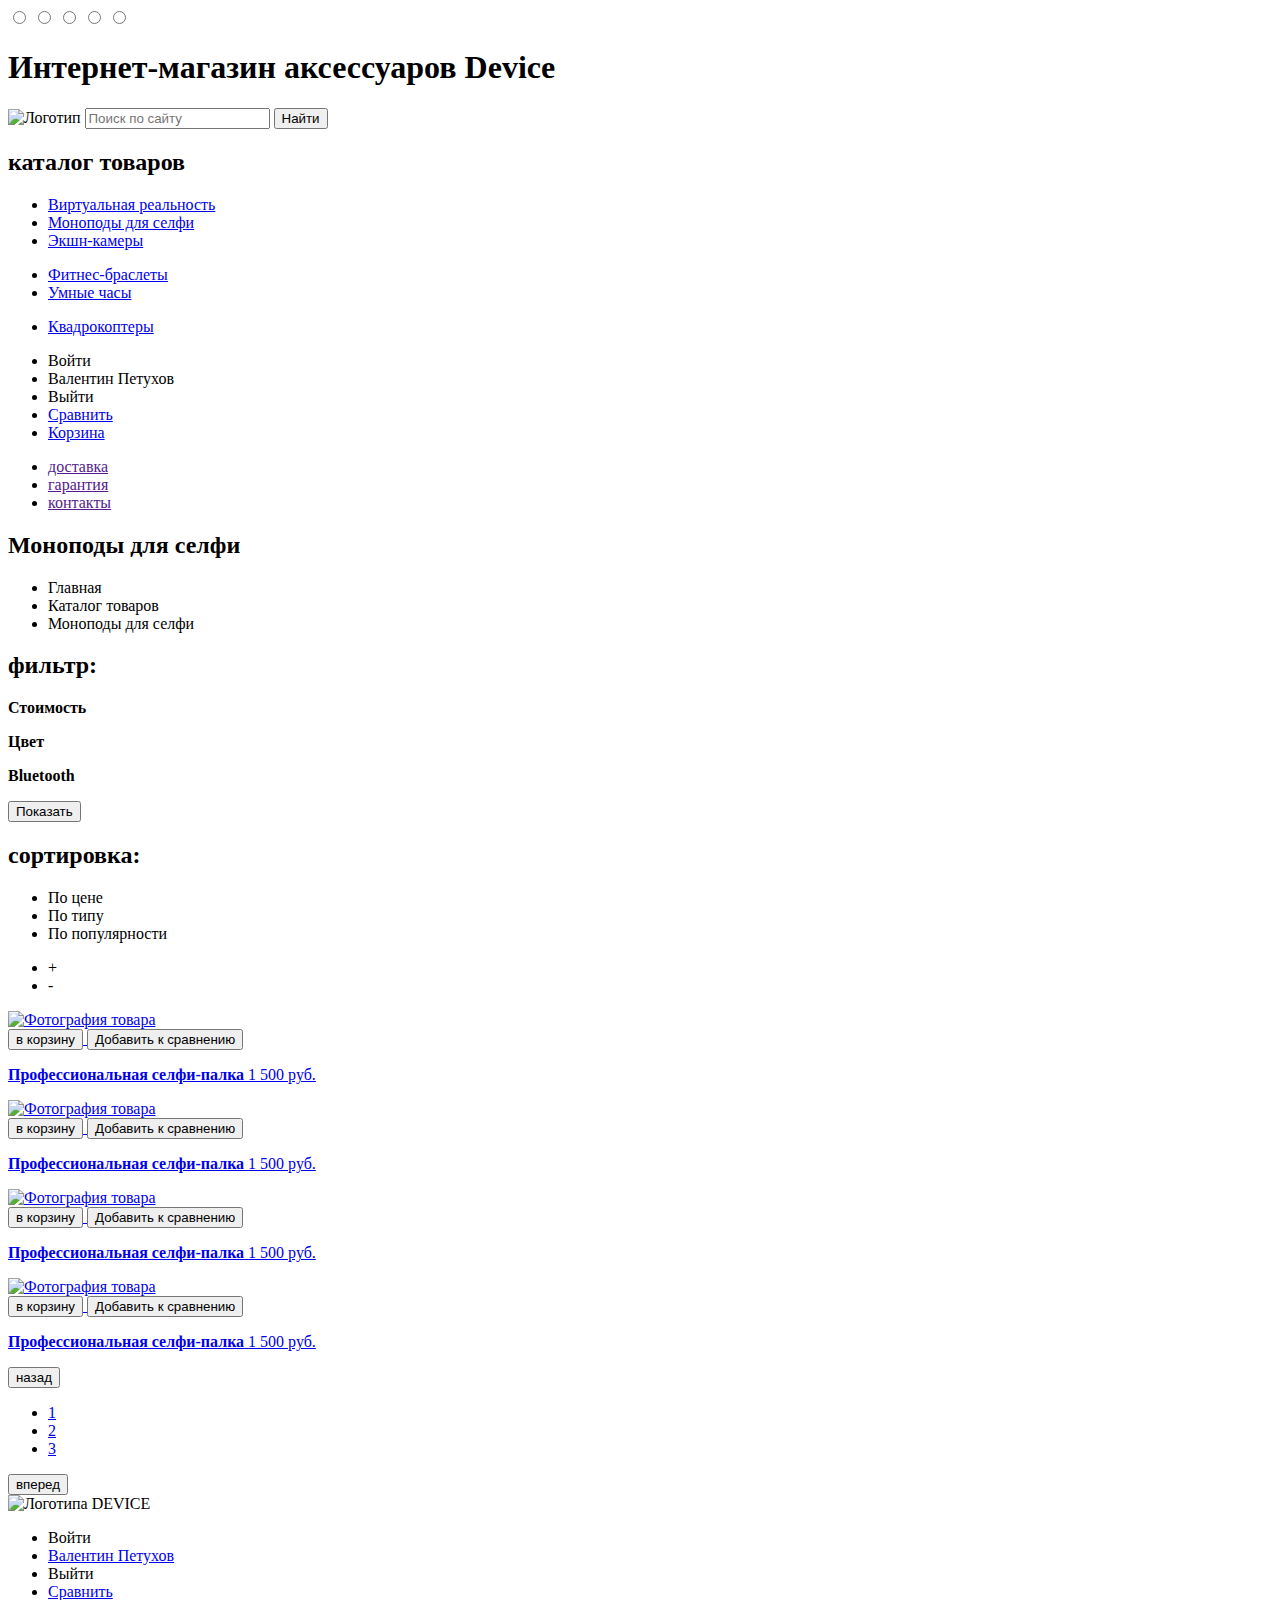
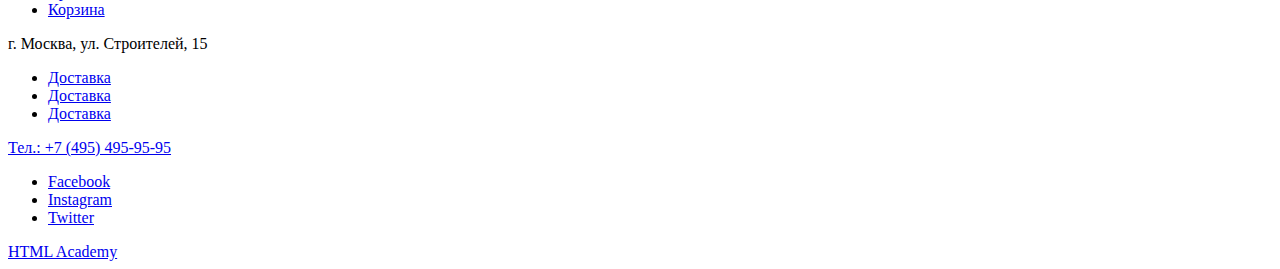
==== catalog.html @ c46d376f "Добавил разметку каталога." ====
<!DOCTYPE html>
<html lang="ru">
  <head>
    <meta charset="utf-8">
    <link rel="stylesheet" href="/css/normalize.css">
    <link rel="stylesheet" href="/css/style.css">
    <title>HTML Academy: Девайс</title>
  </head>
  <body>
    <!-- Radio-btn for sort -->
    <input type="radio" name="sort" id="sort-price">
    <input type="radio" name="sort" id="sort-type">
    <input type="radio" name="sort" id="sort-popular">
    <!-- Radio-btn for sort triangle -->
    <input type="radio" name="sort" id="sort-up">
    <input type="radio" name="sort" id="sort-down">

    <!-- Start main-header -->
    <header class="main-header">
      <h1 class="visually-hidden">Интернет-магазин аксессуаров Device</h1>
      <div class="header-wrapper">
        <img src="logo.png" alt="Логотип" class="header-logo" width="165" height="36">
        <input type="search" name="q" placeholder="Поиск по сайту">
        <input type="submit" value="Найти">
        <h2 class="catalog-title">каталог товаров</h2>
        <!-- Start header-catalog (hide) -->
        <div class="header-catalog-wrapper">
            <ul class="header-catalog-list">
              <li class="catalog-item"><a href="#">Виртуальная реальность</a></li>
              <li class="catalog-item"><a href="#">Моноподы для селфи</a></li>
              <li class="catalog-item"><a href="#">Экшн-камеры</a></li>
            </ul>
            <ul class="catalog-list">
              <li class="catalog-item"><a href="#">Фитнес-браслеты</a></li>
              <li class="catalog-item"><a href="#">Умные часы</a></li>
            </ul>
            <ul class="catalog-list">
              <li class="catalog-item"><a href="#">Квадрокоптеры</a></li>
            </ul>
          </div>
          <!-- End header-catalog (hide) -->
      </div>
      <div class="header-wrapper">
        <!-- Start user-navigation and header-services -->
        <nav class="user-navigation">
          <ul class="navigation-links">
            <li class="login-link">Войти</li>
            <li class="user-sign-in">Валентин Петухов</li>
            <li class="go-out-link">Выйти</li>
            <li class="compare"><a href="compare.html">Сравнить</a></li>
            <li class="cart"><a href="cart.html">Корзина</a></li>
          </ul>
          <ul class="header-services">
            <li><a href="">доставка</a></li>
            <li><a href="">гарантия</a></li>
            <li><a href="">контакты</a></li>
          </ul>
        </nav>
        <!-- End user-navigation and header-services -->
      </div>
    </header>
    <!-- End main-header -->
    <!-- Start main-content -->
    <main class="main-content">

      <section class="catalog-categories">
          <h2 class="catalog-categories-title">Моноподы для селфи</h2>
          <ul class="catalog-categories-list">
            <li class="catalog-categories-item">Главная</li>
            <li class="catalog-categories-item">Каталог товаров</li>
            <li class="catalog-categories-item">Моноподы для селфи</li>
          </ul>
      </section>

      <section class="filter">
        <div class="wrapper-filter">
          <h2 class="filter-caption-title">фильтр:</h2>
          <p><b>Стоимость</b></p>
          <!-- Форма фильтра стоимости -->
          <p><b>Цвет</b></p>
          <!-- Чекбоксы выбора цвета -->
          <p><b>Bluetooth</b></p>
          <!-- Выбор Да или Нет -->
          <button class="filter-sort-btn">Показать</button>
        </div>
      </section>
      <section class="sorted-catalog">
        <header class="sorted-catalog-header">
          <h2 class="sorted-caption">сортировка:</h2>
          <ul class="sorted-filter-list">
            <li class="sorted-filter-item"><label for="sort-price">По цене</label></li>
            <li class="sorted-filter-item"><label for="sort-type">По типу</label></li>
            <li class="sorted-filter-item"><label for="sort-popular">По популярности</label></li>
          </ul>
          <ul class="sorted-up-down">
              <li class="sorted-filter-item"><label for="sort-up">+</label></li>
              <li class="sorted-filter-item"><label for="sort-down">-</label></li>
          </ul>
        </header>
        <section class="sorted-products">
          <!-- Продукт1 -->
          <article class="sorted-product-item">
             <a href="#">
              <div class="item-pic">
                <img src="img/product.png" alt="Фотография товара">
                <div class="item-add">
                  <button class="add-to-cart">в корзину</button>
                  <button class="add-to-comprasion">Добавить к сравнению</button>
                </div>
              </div>
              <p>
                <b>Профессиональная селфи-палка</b>
                <span>1 500 руб.</span>
              </p>
            </a>
          </article>
          <!-- Продукт2 -->
          <article class="sorted-product-item">
              <a href="#">
               <div class="item-pic">
                 <img src="img/product.png" alt="Фотография товара">
                 <div class="item-add">
                   <button class="add-to-cart">в корзину</button>
                   <button class="add-to-comprasion">Добавить к сравнению</button>
                 </div>
               </div>
               <p>
                 <b>Профессиональная селфи-палка</b>
                 <span>1 500 руб.</span>
               </p>
             </a>
           </article>
          <!-- Продукт3 -->
          <article class="sorted-product-item">
              <a href="#">
               <div class="item-pic">
                 <img src="img/product.png" alt="Фотография товара">
                 <div class="item-add">
                   <button class="add-to-cart">в корзину</button>
                   <button class="add-to-comprasion">Добавить к сравнению</button>
                 </div>
               </div>
               <p>
                 <b>Профессиональная селфи-палка</b>
                 <span>1 500 руб.</span>
               </p>
             </a>
           </article>
          <!-- Продукт4 -->
          <article class="sorted-product-item">
              <a href="#">
               <div class="item-pic">
                 <img src="img/product.png" alt="Фотография товара">
                 <div class="item-add">
                   <button class="add-to-cart">в корзину</button>
                   <button class="add-to-comprasion">Добавить к сравнению</button>
                 </div>
               </div>
               <p>
                 <b>Профессиональная селфи-палка</b>
                 <span>1 500 руб.</span>
               </p>
             </a>
           </article>

        </section>
        <footer class="sorted-catalog-footer">
          <button class="sorted-list-prev">назад</button>
          <ul class="sorted-pages">
            <li class="sorted-pages-item"><a href="#">1</a></li>
            <li class="sorted-pages-item"><a href="#">2</a></li>
            <li class="sorted-pages-item"><a href="#">3</a></li>
          </ul>
          <button class="sorted-list-next">вперед</button>
        </footer>
      </section>
    </main> <!-- End main content -->
    <!-- Start footer -->
    <footer class="main-footer">
        <!-- Start user navigation. Login + name-user + compare + cart -->
        <div class="footer-user-nav">
          <img src="img/logo-active.png" alt="Логотипа DEVICE" class="logo">
          <ul class="footer-nav-links">
              <li class="footer-login-link">Войти</li>
              <li class="footer-user-sign-in"><a href="user.html">Валентин Петухов</a></li>
              <li class="footer-go-out-link">Выйти</li>
              <li class="footer-compare"><a href="compare.html">Сравнить</a></li>
              <li class="footer-cart"><a href="cart.html">Корзина</a></li>
            </ul>
        </div>  <!-- End user navigation -->
        <!-- Start services links -->
        <div class="footer-services-nav">
          <adress class="footer-contact-adress">
            г. Москва, ул. Строителей, 15
          </adress>
          <ul class="footer-services-links">
            <li class="footer-services-item"><a href="#">Доставка</a></li>
            <li class="footer-services-item"><a href="#">Доставка</a></li>
            <li class="footer-services-item"><a href="#">Доставка</a></li>
          </ul>
          <a href="tel:+74954959595">Тел.: +7 (495) 495-95-95</a>
        </div> <!-- End services links -->
        <!-- Start social icon block + HTML Academy links -->
        <div class="footer-social-nav">
          <ul class="footer-social-links">
            <li class="footer-social-item"><a href="facebook.com">Facebook</a></li>
            <li class="footer-social-item"><a href="instagram.com">Instagram</a></li>
            <li class="footer-social-item"><a href="twitter.com">Twitter</a></li>
          </ul>
          <a href="https://htmlacademy.ru/intensive/htmlcss">HTML Academy</a>
        </div> <!-- End social block -->

      </footer> <!-- End footer -->
  </body>
</html>
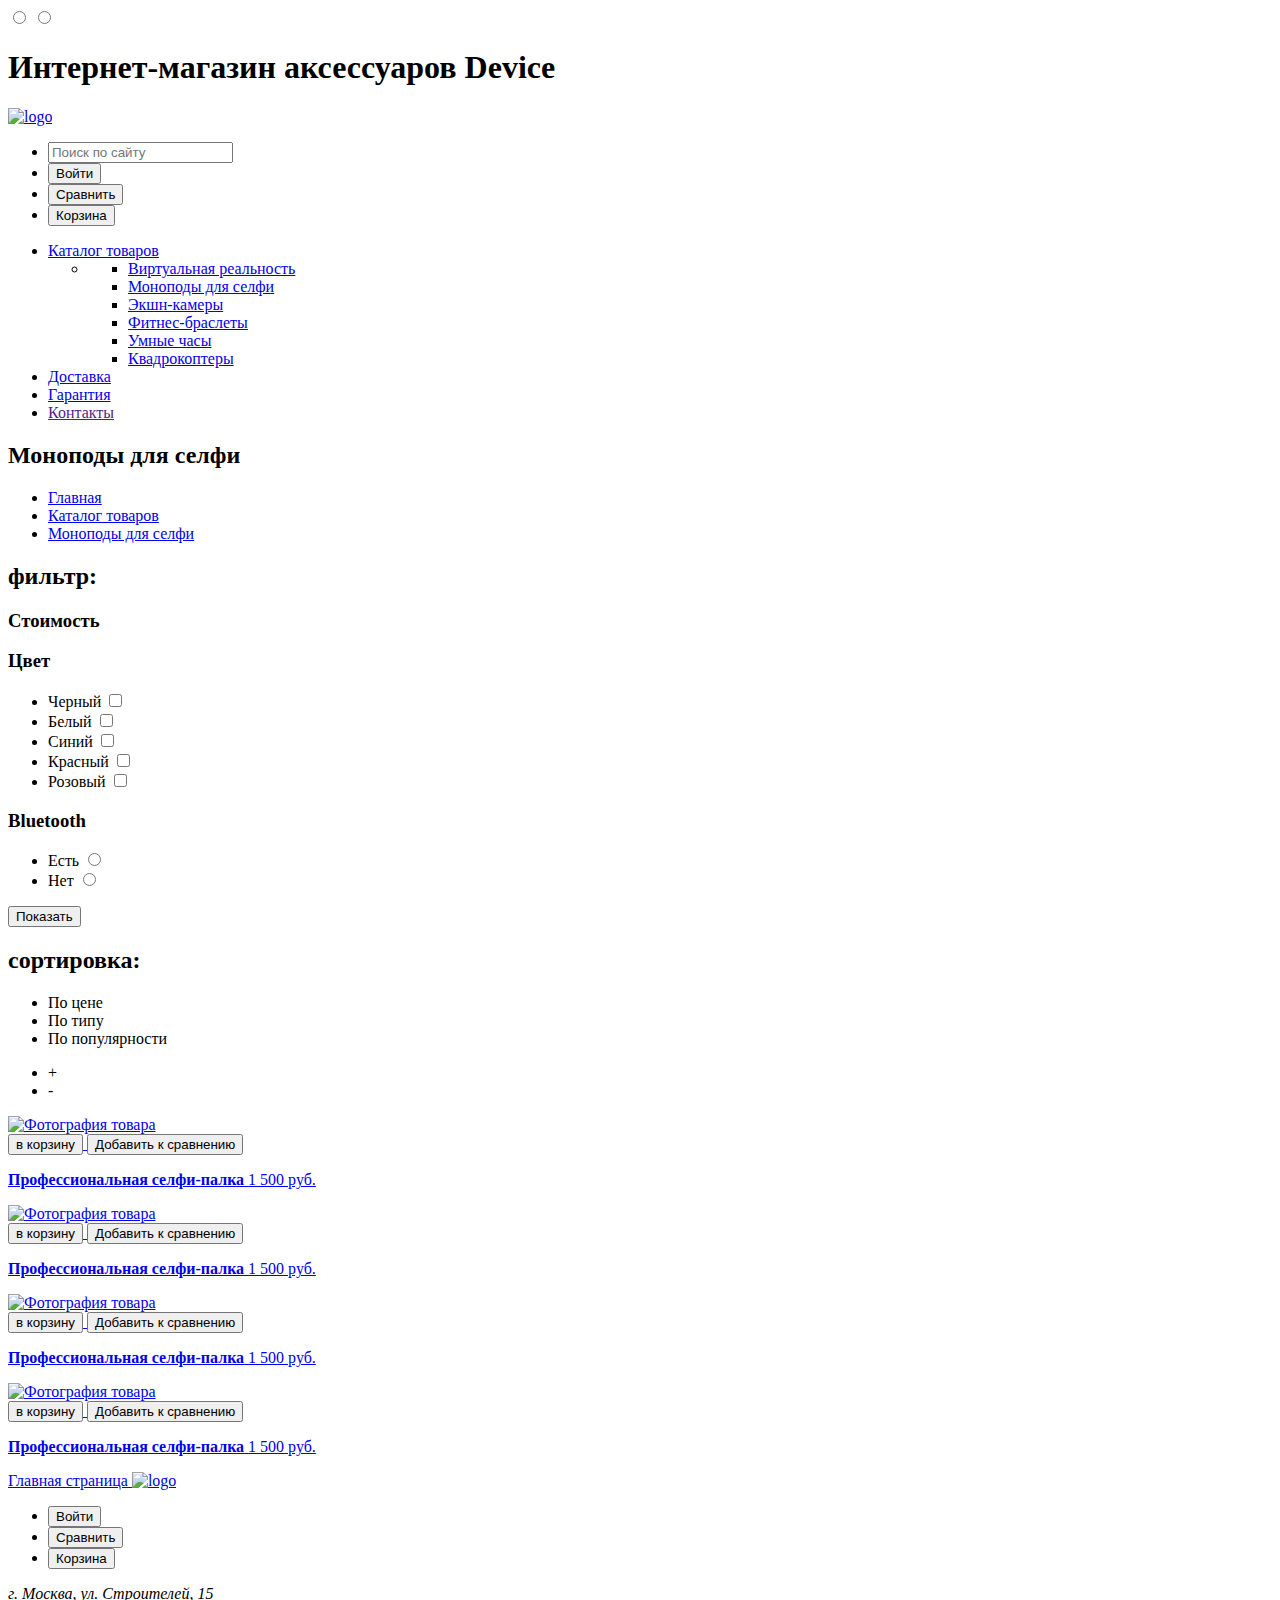
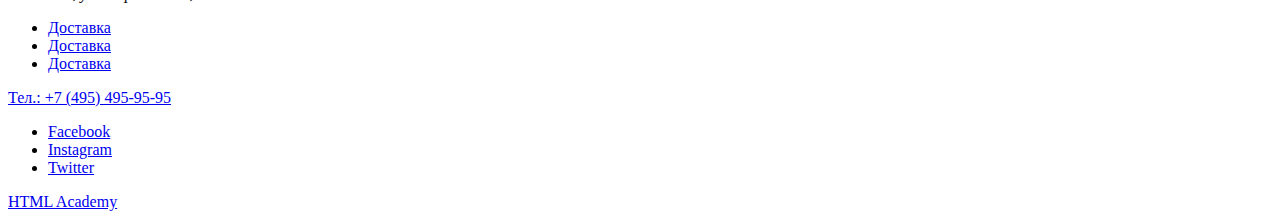
==== commit d72de30a: "Перестроил немного структуру и переименовал классы." ====
--- a/catalog.html
+++ b/catalog.html
@@ -7,90 +7,160 @@
     <title>HTML Academy: Девайс</title>
   </head>
   <body>
-    <!-- Radio-btn for sort -->
-    <input type="radio" name="sort" id="sort-price">
-    <input type="radio" name="sort" id="sort-type">
-    <input type="radio" name="sort" id="sort-popular">
+
     <!-- Radio-btn for sort triangle -->
     <input type="radio" name="sort" id="sort-up">
     <input type="radio" name="sort" id="sort-down">
 
-    <!-- Start main-header -->
     <header class="main-header">
       <h1 class="visually-hidden">Интернет-магазин аксессуаров Device</h1>
-      <div class="header-wrapper">
-        <img src="logo.png" alt="Логотип" class="header-logo" width="165" height="36">
-        <input type="search" name="q" placeholder="Поиск по сайту">
-        <input type="submit" value="Найти">
-        <h2 class="catalog-title">каталог товаров</h2>
-        <!-- Start header-catalog (hide) -->
-        <div class="header-catalog-wrapper">
-            <ul class="header-catalog-list">
-              <li class="catalog-item"><a href="#">Виртуальная реальность</a></li>
-              <li class="catalog-item"><a href="#">Моноподы для селфи</a></li>
-              <li class="catalog-item"><a href="#">Экшн-камеры</a></li>
-            </ul>
-            <ul class="catalog-list">
-              <li class="catalog-item"><a href="#">Фитнес-браслеты</a></li>
-              <li class="catalog-item"><a href="#">Умные часы</a></li>
-            </ul>
-            <ul class="catalog-list">
-              <li class="catalog-item"><a href="#">Квадрокоптеры</a></li>
-            </ul>
-          </div>
-          <!-- End header-catalog (hide) -->
-      </div>
-      <div class="header-wrapper">
-        <!-- Start user-navigation and header-services -->
-        <nav class="user-navigation">
-          <ul class="navigation-links">
-            <li class="login-link">Войти</li>
-            <li class="user-sign-in">Валентин Петухов</li>
-            <li class="go-out-link">Выйти</li>
-            <li class="compare"><a href="compare.html">Сравнить</a></li>
-            <li class="cart"><a href="cart.html">Корзина</a></li>
+
+      <nav class="main-header__main-nav">
+        <a href="index.html" class="main-nav__logo">
+          <img src="http://placehold.it/164x36" width="164" height="36" alt="logo">
+        </a>
+        <ul class="main-nav__user-nav">
+          <li class="user-nav__item">
+            <input class="user-nav__search" type="text" placeholder="Поиск по сайту">
+          </li>
+          <li class="user-nav__item">
+            <button class="user-nav__button">Войти</button>
+          </li>
+          <li class="user-nav__item">
+            <button class="user-nav__button">Сравнить</button>
+          </li>
+          <li class="user-nav__item">
+            <button class="user-nav__button">Корзина</button>
+          </li>
+        </ul>
+        <ul class="main-nav__site-list">
+            <li class="site-list__item drop-down">
+              <a class="site-list__link" href="#">Каталог товаров</a>
+              <ul class="drop-down-catalog">
+                <li class="drop-down-catalog__wrapper">
+                  <ul class="drop-down-catalog__list">
+                    <li class="drop-down-catalog__item"><a href="#">Виртуальная реальность</a></li>
+                    <li class="drop-down-catalog__item"><a href="#">Моноподы для селфи</a></li>
+                    <li class="drop-down-catalog__item"><a href="#">Экшн-камеры</a></li>
+                  </ul>
+                  <ul class="drop-down-catalog__list">
+                    <li class="drop-down-catalog__item"><a href="#">Фитнес-браслеты</a></li>
+                    <li class="drop-down-catalog__item"><a href="#">Умные часы</a></li>
+                  </ul>
+                  <ul class="drop-down-catalog__list">
+                    <li class="drop-down-catalog__item"><a href="#">Квадрокоптеры</a></li>
+                  </ul>
+                </li>
+              </ul>
+            </li>
+            <li class="site-list__item">
+              <a class="site-list__link" href="#">Доставка</a>
+            </li>
+            <li class="site-list__item">
+              <a class="site-list__link" href="#">Гарантия</a>
+            </li>
+            <li class="site-list__item">
+              <a class="site-list__link" href="">Контакты</a>
+            </li>
           </ul>
-          <ul class="header-services">
-            <li><a href="">доставка</a></li>
-            <li><a href="">гарантия</a></li>
-            <li><a href="">контакты</a></li>
-          </ul>
-        </nav>
-        <!-- End user-navigation and header-services -->
-      </div>
+      </nav>
     </header>
-    <!-- End main-header -->
-    <!-- Start main-content -->
+
+
     <main class="main-content">
 
       <section class="catalog-categories">
-          <h2 class="catalog-categories-title">Моноподы для селфи</h2>
-          <ul class="catalog-categories-list">
-            <li class="catalog-categories-item">Главная</li>
-            <li class="catalog-categories-item">Каталог товаров</li>
-            <li class="catalog-categories-item">Моноподы для селфи</li>
-          </ul>
+        <h2 class="catalog-categories__title">Моноподы для селфи</h2>
+        <ul class="catalog-categories__list">
+          <li class="catalog-categories__item">
+            <a href="#" class="catalog-categories__link">Главная</a>
+          </li>
+          <li class="catalog-categories__item">
+            <a href="#" class="catalog-categories__link">Каталог товаров</a>
+          </li>
+          <li class="catalog-categories__item">
+            <a href="#" class="catalog-categories__link">Моноподы для селфи</a>
+          </li>
+        </ul>
       </section>
 
       <section class="filter">
-        <div class="wrapper-filter">
-          <h2 class="filter-caption-title">фильтр:</h2>
-          <p><b>Стоимость</b></p>
-          <!-- Форма фильтра стоимости -->
-          <p><b>Цвет</b></p>
-          <!-- Чекбоксы выбора цвета -->
-          <p><b>Bluetooth</b></p>
-          <!-- Выбор Да или Нет -->
-          <button class="filter-sort-btn">Показать</button>
+        <div class="filter__wrapper">
+          <h2 class="filter__caption">фильтр:</h2>
+            <form action="catalog.html">
+              <div class="filter__container">
+                <h3>Стоимость</h3>
+                <!-- Форма фильтра стоимости -->
+              </div>
+              <div class="filter__container">
+                <h3>Цвет</h3>
+                <ul class="color-selecter__list">
+                  <li class="color-selecter__item">
+                    <label class="color-selecter__label">
+                      Черный
+                      <input type="checkbox" name="color-selecter" value="black" class="color-selecter__checkbox">
+                    </label>
+                  </li>
+                  <li class="color-selecter__item">
+                    <label class="color-selecter__label">
+                      Белый
+                      <input type="checkbox" name="color-selecter" value="white" class="color-selecter__checkbox">
+                    </label>
+                  </li>
+                  <li class="color-selecter__item">
+                    <label class="color-selecter__label">
+                      Синий
+                      <input type="checkbox" name="color-selecter" value="blue" class="color-selecter__checkbox">
+                    </label>
+                  </li>
+                  <li class="color-selecter__item">
+                    <label class="color-selecter__label">
+                      Красный
+                      <input type="checkbox" name="color-selecter" value="red" class="color-selecter__checkbox">
+                    </label>
+                  </li>
+                  <li class="color-selecter__item">
+                    <label class="color-selecter__label">
+                      Розовый
+                      <input type="checkbox" name="color-selecter" value="pink" class="color-selecter__checkbox">
+                    </label>
+                  </li>
+                </ul>
+              </div>
+              <div class="filter__container">
+                <h3>Bluetooth</h3>
+                <ul class="bluetooth-selecter__list">
+                  <li class="bluetooth-selecter__item">
+                    <label class="bluetooth-selecter__toogle">
+                      Есть
+                      <input type="radio" id="bluetooth-selecter__yes" name="bluetooth-selecter" value="yes" class="bluetooth-selecter__radio">
+                    </label>
+                  </li>
+                  <li class="bluetooth-selecter__item">
+                    <label class="bluetooth-selecter__toogle">
+                      Нет
+                      <input type="radio" id="bluetooth-selecter__none" name="bluetooth-selecter" value="no" class="bluetooth-selecter__radio">
+                    </label>
+                  </li>
+                </ul>
+              </div>
+              <button class="filter__btn">Показать</button>
+            </form>
         </div>
       </section>
       <section class="sorted-catalog">
         <header class="sorted-catalog-header">
           <h2 class="sorted-caption">сортировка:</h2>
           <ul class="sorted-filter-list">
-            <li class="sorted-filter-item"><label for="sort-price">По цене</label></li>
-            <li class="sorted-filter-item"><label for="sort-type">По типу</label></li>
-            <li class="sorted-filter-item"><label for="sort-popular">По популярности</label></li>
+            <li class="sorted-filter-item">
+              <span class="sorted-filter__">По цене</span>
+            </li>
+            <li class="sorted-filter-item">
+              <span>По типу</span>
+            </li>
+            <li class="sorted-filter-item">
+              <span>По популярности</span>
+            </li>
           </ul>
           <ul class="sorted-up-down">
               <li class="sorted-filter-item"><label for="sort-up">+</label></li>
@@ -164,52 +234,56 @@
            </article>
 
         </section>
-        <footer class="sorted-catalog-footer">
-          <button class="sorted-list-prev">назад</button>
-          <ul class="sorted-pages">
-            <li class="sorted-pages-item"><a href="#">1</a></li>
-            <li class="sorted-pages-item"><a href="#">2</a></li>
-            <li class="sorted-pages-item"><a href="#">3</a></li>
-          </ul>
-          <button class="sorted-list-next">вперед</button>
-        </footer>
       </section>
-    </main> <!-- End main content -->
-    <!-- Start footer -->
+    </main>
+
     <footer class="main-footer">
-        <!-- Start user navigation. Login + name-user + compare + cart -->
-        <div class="footer-user-nav">
-          <img src="img/logo-active.png" alt="Логотипа DEVICE" class="logo">
-          <ul class="footer-nav-links">
-              <li class="footer-login-link">Войти</li>
-              <li class="footer-user-sign-in"><a href="user.html">Валентин Петухов</a></li>
-              <li class="footer-go-out-link">Выйти</li>
-              <li class="footer-compare"><a href="compare.html">Сравнить</a></li>
-              <li class="footer-cart"><a href="cart.html">Корзина</a></li>
-            </ul>
-        </div>  <!-- End user navigation -->
-        <!-- Start services links -->
-        <div class="footer-services-nav">
-          <adress class="footer-contact-adress">
-            г. Москва, ул. Строителей, 15
-          </adress>
-          <ul class="footer-services-links">
-            <li class="footer-services-item"><a href="#">Доставка</a></li>
-            <li class="footer-services-item"><a href="#">Доставка</a></li>
-            <li class="footer-services-item"><a href="#">Доставка</a></li>
-          </ul>
-          <a href="tel:+74954959595">Тел.: +7 (495) 495-95-95</a>
-        </div> <!-- End services links -->
-        <!-- Start social icon block + HTML Academy links -->
-        <div class="footer-social-nav">
-          <ul class="footer-social-links">
-            <li class="footer-social-item"><a href="facebook.com">Facebook</a></li>
-            <li class="footer-social-item"><a href="instagram.com">Instagram</a></li>
-            <li class="footer-social-item"><a href="twitter.com">Twitter</a></li>
-          </ul>
-          <a href="https://htmlacademy.ru/intensive/htmlcss">HTML Academy</a>
-        </div> <!-- End social block -->
-
-      </footer> <!-- End footer -->
+      <a href="index.html" class="main-footer__link-home">Главная страница
+        <img class="main-footer__logo" src="http://placehold.it/163x36" alt="logo">
+      </a>
+      <ul class="main-footer__user-nav-list">
+        <li class="main-footer__user-nav-item">
+          <button class="main-footer__user-nav-btn">Войти</button>
+        </li>
+        <li class="main-footer__user-nav-item">
+          <button class="main-footer__user-nav-btn">Сравнить</button>
+        </li>
+        <li class="main-footer__user-nav-item">
+          <button class="main-footer__user-nav-btn">Корзина</button>
+        </li>
+      </ul>
+
+      <address class="main-footer__adress">
+        г. Москва, ул. Строителей, 15
+      </address>
+      <ul class="main-footer__services-list">
+        <li class="footer-services__item">
+          <a href="#" class="footer-services__link">Доставка</a>
+        </li>
+        <li class="footer-services__item">
+          <a href="#" class="footer-services__link">Доставка</a>
+        </li>
+        <li class="footer-services__item">
+          <a href="#" class="footer-services__link">Доставка</a>
+        </li>
+      </ul>
+      <a href="tel:+74954959595" class="main-footer__tel">Тел.: +7 (495) 495-95-95</a>
+
+      <div class="main-footer__social-wrapper">
+        <ul class="main-footer__social-list">
+          <li class="social__item">
+            <a href="facebook.com" class="social__link">Facebook</a>
+          </li>
+          <li class="social__item">
+            <a href="instagram.com" class="social__link">Instagram</a>
+          </li>
+          <li class="social__item">
+            <a href="twitter.com" class="social__link">Twitter</a>
+          </li>
+        </ul>
+        <a href="https://htmlacademy.ru/intensive/htmlcss" class="main-footer__copyright-academy">HTML Academy</a>
+      </div>
+    </footer>
+
   </body>
 </html>
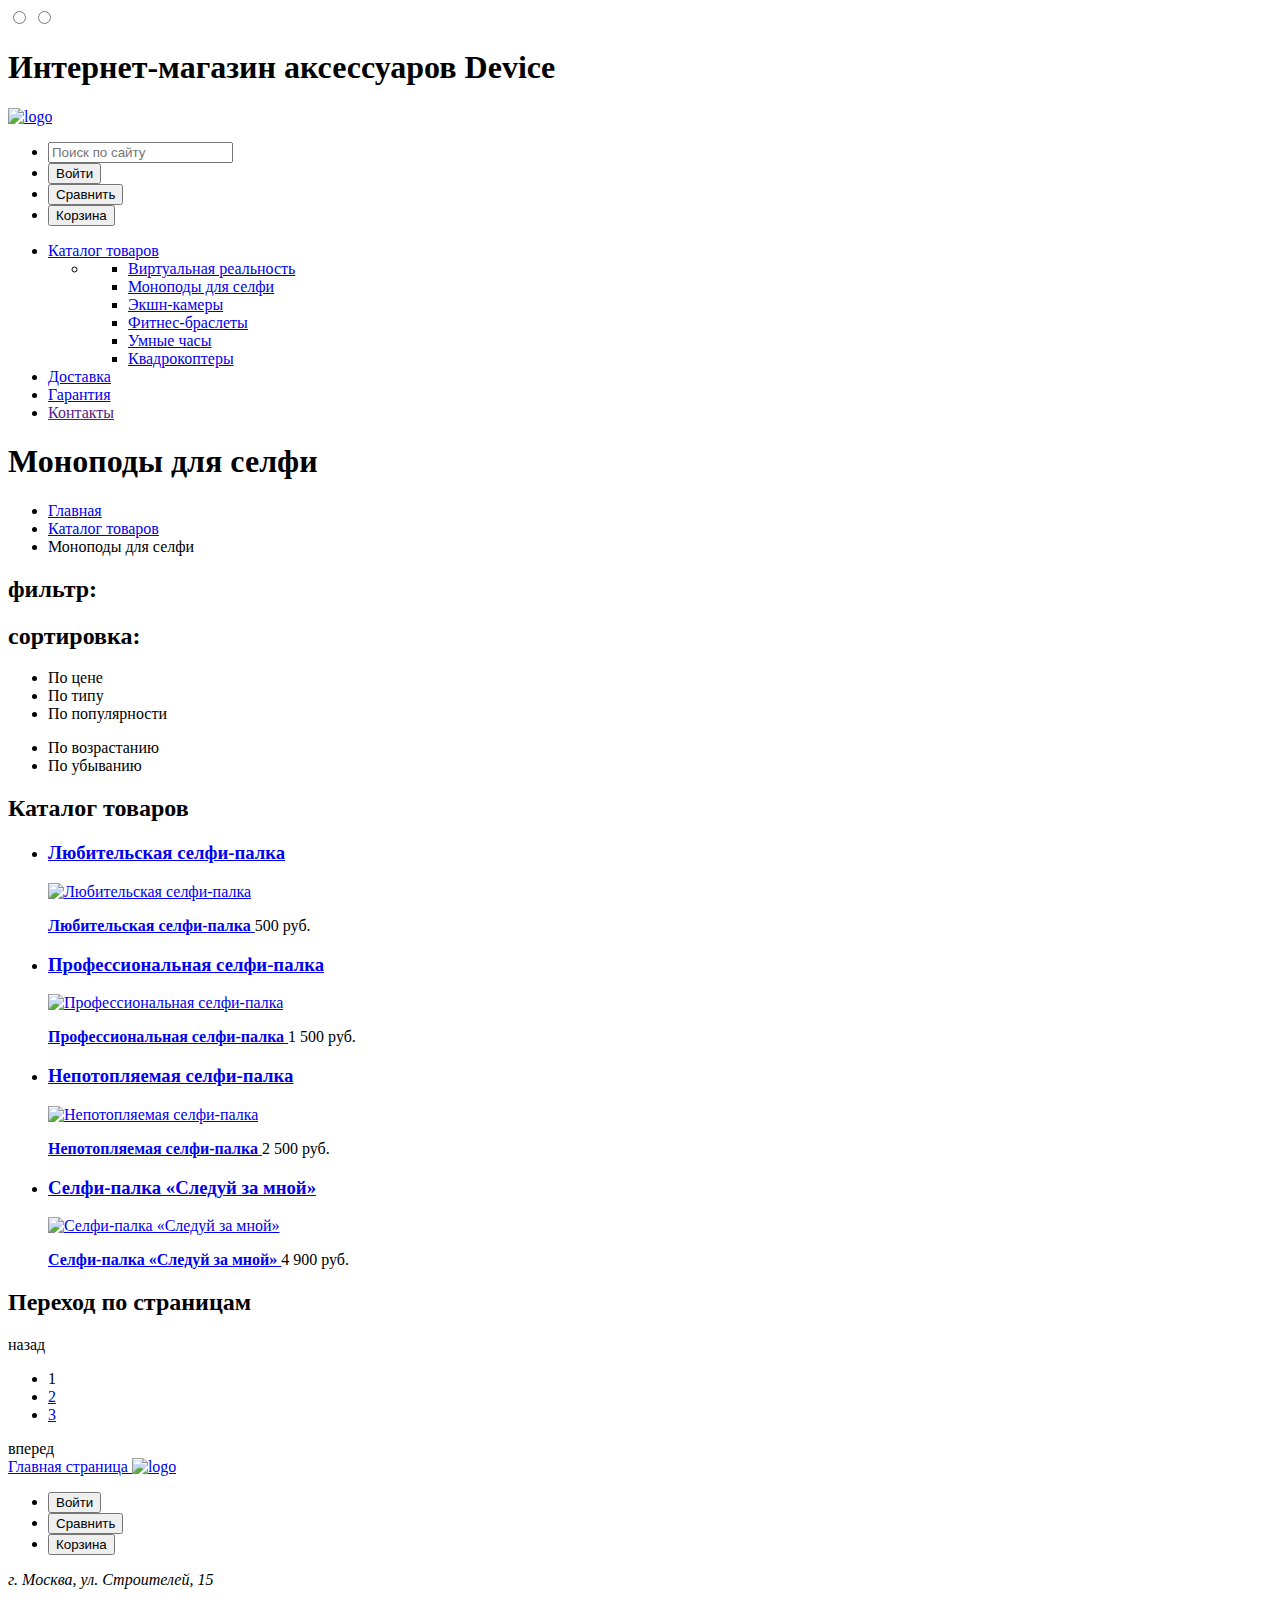
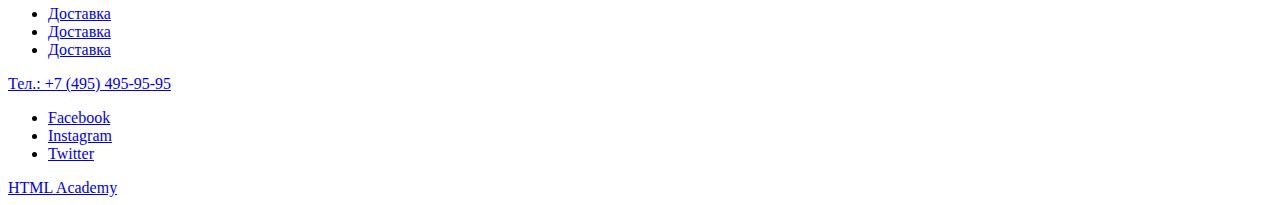
==== commit d5a63684: "Добавил пагинацию и переделал карточки товаров." ====
--- a/catalog.html
+++ b/catalog.html
@@ -68,173 +68,130 @@
 
 
     <main class="main-content">
-
-      <section class="catalog-categories">
-        <h2 class="catalog-categories__title">Моноподы для селфи</h2>
-        <ul class="catalog-categories__list">
-          <li class="catalog-categories__item">
-            <a href="#" class="catalog-categories__link">Главная</a>
-          </li>
-          <li class="catalog-categories__item">
-            <a href="#" class="catalog-categories__link">Каталог товаров</a>
-          </li>
-          <li class="catalog-categories__item">
-            <a href="#" class="catalog-categories__link">Моноподы для селфи</a>
-          </li>
-        </ul>
+      <h1 class="main-content__title">Моноподы для селфи</h2>
+
+      <ul class="breadcrumbs">
+        <li class="breadcrumbs__item">
+          <a href="index.html">Главная</a>
+        </li>
+        <li class="breadcrumbs__item">
+          <a href="catalog.html">Каталог товаров</a>
+        </li>
+        <li class="breadcrumbs__item breadcrumbs__item--current">Моноподы для селфи</li>
+      </ul>
+
+      <section class="filter">
+        <h2 class="filter__caption">фильтр:</h2>
+        <!-- Здесь будет форма -->
       </section>
 
-      <section class="filter">
-        <div class="filter__wrapper">
-          <h2 class="filter__caption">фильтр:</h2>
-            <form action="catalog.html">
-              <div class="filter__container">
-                <h3>Стоимость</h3>
-                <!-- Форма фильтра стоимости -->
-              </div>
-              <div class="filter__container">
-                <h3>Цвет</h3>
-                <ul class="color-selecter__list">
-                  <li class="color-selecter__item">
-                    <label class="color-selecter__label">
-                      Черный
-                      <input type="checkbox" name="color-selecter" value="black" class="color-selecter__checkbox">
-                    </label>
-                  </li>
-                  <li class="color-selecter__item">
-                    <label class="color-selecter__label">
-                      Белый
-                      <input type="checkbox" name="color-selecter" value="white" class="color-selecter__checkbox">
-                    </label>
-                  </li>
-                  <li class="color-selecter__item">
-                    <label class="color-selecter__label">
-                      Синий
-                      <input type="checkbox" name="color-selecter" value="blue" class="color-selecter__checkbox">
-                    </label>
-                  </li>
-                  <li class="color-selecter__item">
-                    <label class="color-selecter__label">
-                      Красный
-                      <input type="checkbox" name="color-selecter" value="red" class="color-selecter__checkbox">
-                    </label>
-                  </li>
-                  <li class="color-selecter__item">
-                    <label class="color-selecter__label">
-                      Розовый
-                      <input type="checkbox" name="color-selecter" value="pink" class="color-selecter__checkbox">
-                    </label>
-                  </li>
-                </ul>
-              </div>
-              <div class="filter__container">
-                <h3>Bluetooth</h3>
-                <ul class="bluetooth-selecter__list">
-                  <li class="bluetooth-selecter__item">
-                    <label class="bluetooth-selecter__toogle">
-                      Есть
-                      <input type="radio" id="bluetooth-selecter__yes" name="bluetooth-selecter" value="yes" class="bluetooth-selecter__radio">
-                    </label>
-                  </li>
-                  <li class="bluetooth-selecter__item">
-                    <label class="bluetooth-selecter__toogle">
-                      Нет
-                      <input type="radio" id="bluetooth-selecter__none" name="bluetooth-selecter" value="no" class="bluetooth-selecter__radio">
-                    </label>
-                  </li>
-                </ul>
-              </div>
-              <button class="filter__btn">Показать</button>
-            </form>
-        </div>
-      </section>
-      <section class="sorted-catalog">
-        <header class="sorted-catalog-header">
-          <h2 class="sorted-caption">сортировка:</h2>
-          <ul class="sorted-filter-list">
-            <li class="sorted-filter-item">
-              <span class="sorted-filter__">По цене</span>
-            </li>
-            <li class="sorted-filter-item">
-              <span>По типу</span>
-            </li>
-            <li class="sorted-filter-item">
-              <span>По популярности</span>
+      <section class="sorted">
+        <h2 class="sorted__caption">сортировка:</h2>
+        <ul class="sorted__list">
+          <li class="sorted__item">По цене</li>
+          <li class="sorted__item">По типу</li>
+          <li class="sorted__item">По популярности</li>
+        </ul>
+        <ul class="sorted__up-down">
+          <li class="sorted__item to-up">По возрастанию</li>
+          <li class="sorted__item to-down">По убыванию</li>
+        </ul>
+
+        <section class="catalog">
+          <h2 class="visually-hidden">Каталог товаров</h2>
+          <ul class="catalog__list">
+            <li class="catalog__item">
+              <h3>
+                <a href="catalog-item.html">
+                  <span class="item__title">Любительская селфи-палка</span>
+                </a>
+              </h3>
+              <p class="catalog__item-image">
+                <a href="catalog-item.html">
+                  <img src="img/catalog/item-1.jpg" width="360" height="380" alt="Любительская селфи-палка">
+                </a>
+              </p>
+              <p class="catalog__item-price">
+                <a href="catalog-item.html" class="catalog__item-link">
+                  <b>Любительская селфи-палка</b>
+                </a>
+                <span>500 руб.</span>
+              </p>
+            </li>
+            <li class="catalog__item">
+              <h3>
+                <a href="catalog-item.html">
+                  <span class="item__title">Профессиональная селфи-палка</span>
+                </a>
+              </h3>
+              <p class="catalog__item-image">
+                <a href="catalog-item.html">
+                  <img src="img/catalog/item-2.jpg" width="360" height="380" alt="Профессиональная селфи-палка">
+                </a>
+              </p>
+              <p class="catalog__item-price">
+                <a href="catalog-item.html" class="catalog__item-link">
+                  <b>Профессиональная селфи-палка</b>
+                </a>
+                <span>1 500 руб.</span>
+              </p>
+            </li>
+            <li class="catalog__item">
+              <h3>
+                <a href="catalog-item.html">
+                  <span class="item__title">Непотопляемая селфи-палка</span>
+                </a>
+              </h3>
+              <p class="catalog__item-image">
+                <a href="catalog-item.html">
+                  <img src="img/catalog/item-3.jpg" width="360" height="380" alt="Непотопляемая селфи-палка">
+                </a>
+              </p>
+              <p class="catalog__item-price">
+                <a href="catalog-item.html" class="catalog__item-link">
+                  <b>Непотопляемая селфи-палка</b>
+                </a>
+                <span>2 500 руб.</span>
+              </p>
+            </li>
+            <li class="catalog__item">
+              <h3>
+                <a href="catalog-item.html">
+                  <span class="item__title">Селфи-палка «Следуй за мной»</span>
+                </a>
+              </h3>
+              <p class="catalog__item-image">
+                <a href="catalog-item.html">
+                  <img src="img/catalog/item-4.jpg" width="360" height="380" alt="Селфи-палка «Следуй за мной»">
+                </a>
+              </p>
+              <p class="catalog__item-price">
+                <a href="catalog-item.html" class="catalog__item-link">
+                  <b>Селфи-палка «Следуй за мной»</b>
+                </a>
+                <span>4 900 руб.</span>
+              </p>
             </li>
           </ul>
-          <ul class="sorted-up-down">
-              <li class="sorted-filter-item"><label for="sort-up">+</label></li>
-              <li class="sorted-filter-item"><label for="sort-down">-</label></li>
-          </ul>
-        </header>
-        <section class="sorted-products">
-          <!-- Продукт1 -->
-          <article class="sorted-product-item">
-             <a href="#">
-              <div class="item-pic">
-                <img src="img/product.png" alt="Фотография товара">
-                <div class="item-add">
-                  <button class="add-to-cart">в корзину</button>
-                  <button class="add-to-comprasion">Добавить к сравнению</button>
-                </div>
-              </div>
-              <p>
-                <b>Профессиональная селфи-палка</b>
-                <span>1 500 руб.</span>
-              </p>
-            </a>
-          </article>
-          <!-- Продукт2 -->
-          <article class="sorted-product-item">
-              <a href="#">
-               <div class="item-pic">
-                 <img src="img/product.png" alt="Фотография товара">
-                 <div class="item-add">
-                   <button class="add-to-cart">в корзину</button>
-                   <button class="add-to-comprasion">Добавить к сравнению</button>
-                 </div>
-               </div>
-               <p>
-                 <b>Профессиональная селфи-палка</b>
-                 <span>1 500 руб.</span>
-               </p>
-             </a>
-           </article>
-          <!-- Продукт3 -->
-          <article class="sorted-product-item">
-              <a href="#">
-               <div class="item-pic">
-                 <img src="img/product.png" alt="Фотография товара">
-                 <div class="item-add">
-                   <button class="add-to-cart">в корзину</button>
-                   <button class="add-to-comprasion">Добавить к сравнению</button>
-                 </div>
-               </div>
-               <p>
-                 <b>Профессиональная селфи-палка</b>
-                 <span>1 500 руб.</span>
-               </p>
-             </a>
-           </article>
-          <!-- Продукт4 -->
-          <article class="sorted-product-item">
-              <a href="#">
-               <div class="item-pic">
-                 <img src="img/product.png" alt="Фотография товара">
-                 <div class="item-add">
-                   <button class="add-to-cart">в корзину</button>
-                   <button class="add-to-comprasion">Добавить к сравнению</button>
-                 </div>
-               </div>
-               <p>
-                 <b>Профессиональная селфи-палка</b>
-                 <span>1 500 руб.</span>
-               </p>
-             </a>
-           </article>
-
+          <section class="pagination">
+            <h2 class="visually-hidden">Переход по страницам</h2>
+            <span class="pagination__page-back">назад</span>
+            <ul class="pagination__list">
+              <li class="pagination__item pagination__item--current">
+                <a>1</a>
+              </li>
+              <li class="pagination__item">
+                <a href="#">2</a>
+              </li>
+              <li class="pagination__item">
+                  <a href="#">3</a>
+              </li>
+            </ul>
+            <span class="pagination__page-next">вперед</span>
+          </section>
         </section>
       </section>
+
     </main>
 
     <footer class="main-footer">
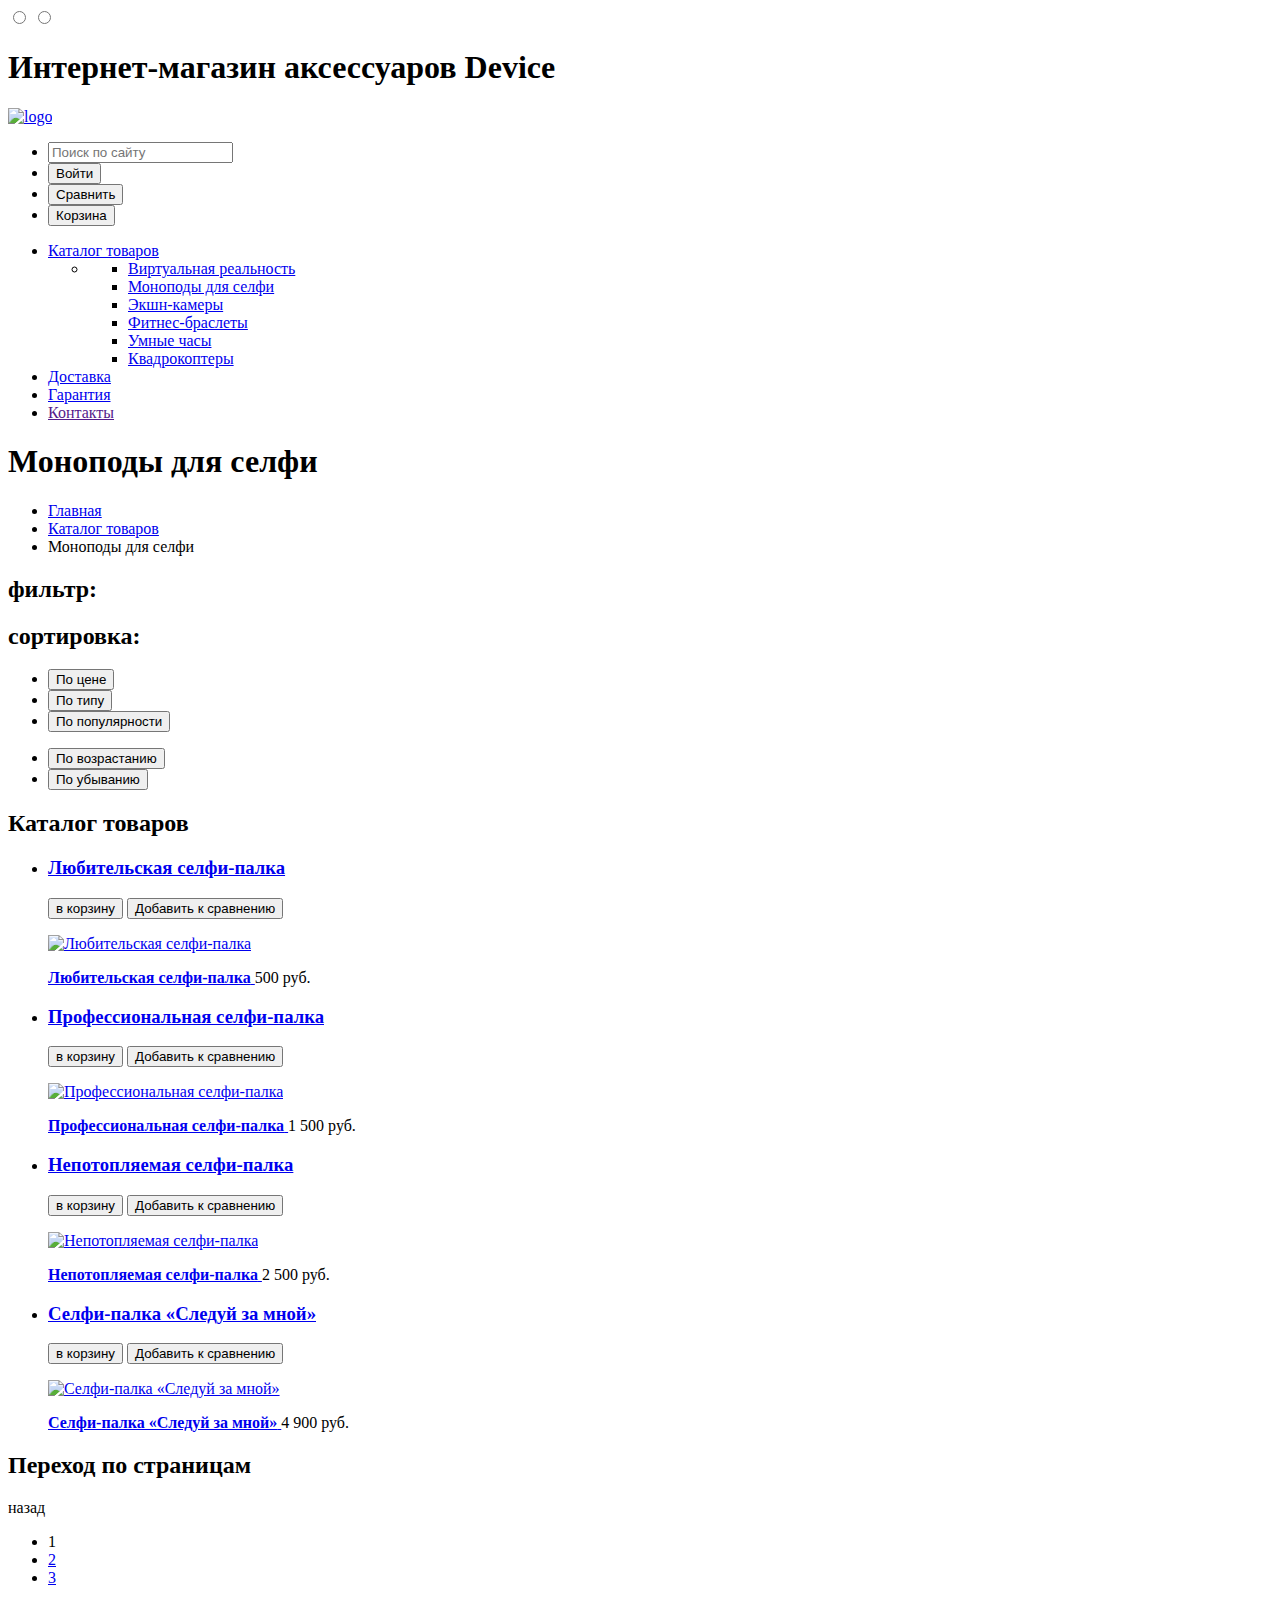
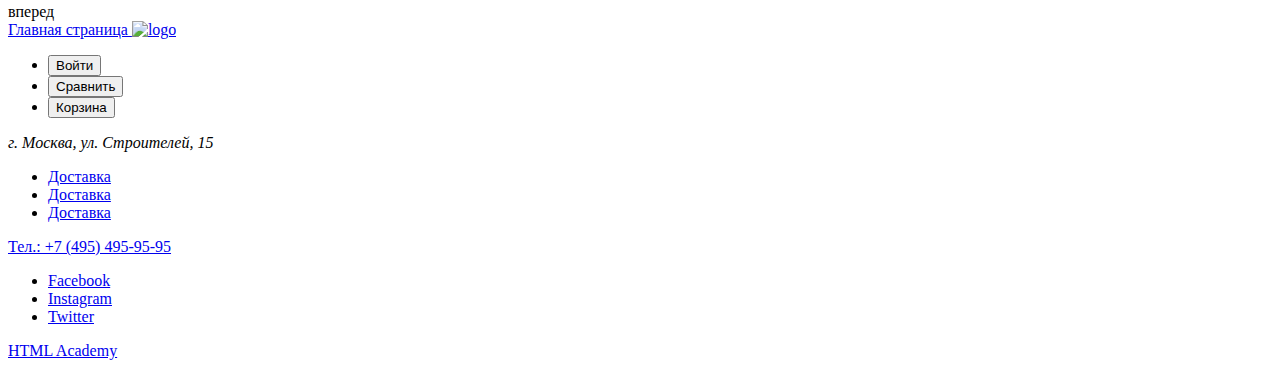
==== commit 08399bf9: "Переименование классов. Заменил после проверки некоторые элементы." ====
--- a/catalog.html
+++ b/catalog.html
@@ -88,13 +88,23 @@
       <section class="sorted">
         <h2 class="sorted__caption">сортировка:</h2>
         <ul class="sorted__list">
-          <li class="sorted__item">По цене</li>
-          <li class="sorted__item">По типу</li>
-          <li class="sorted__item">По популярности</li>
+          <li class="sorted__item">
+            <button>По цене</button>
+          </li>
+          <li class="sorted__item">
+            <button>По типу</button>
+          </li>
+          <li class="sorted__item">
+            <button>По популярности</button>
+          </li>
         </ul>
         <ul class="sorted__up-down">
-          <li class="sorted__item to-up">По возрастанию</li>
-          <li class="sorted__item to-down">По убыванию</li>
+          <li class="sorted__item">
+            <button class="sorted__item to-up">По возрастанию</button>
+          </li>
+          <li class="sorted__item">
+            <button class="sorted__item to-down">По убыванию</button>
+          </li>
         </ul>
 
         <section class="catalog">
@@ -106,9 +116,13 @@
                   <span class="item__title">Любительская селфи-палка</span>
                 </a>
               </h3>
-              <p class="catalog__item-image">
-                <a href="catalog-item.html">
-                  <img src="img/catalog/item-1.jpg" width="360" height="380" alt="Любительская селфи-палка">
+              <div class="catalog__item-hover">
+                <button class="item__btn-to-cart btn-line">в корзину</button>
+                <button class="item__btn-to-compare">Добавить к сравнению</button>
+              </div>
+              <p class="catalog__item-image">
+                <a href="catalog-item.html">
+                  <img src="http://placehold.it/360x380" width="360" height="380" alt="Любительская селфи-палка">
                 </a>
               </p>
               <p class="catalog__item-price">
@@ -124,9 +138,13 @@
                   <span class="item__title">Профессиональная селфи-палка</span>
                 </a>
               </h3>
-              <p class="catalog__item-image">
-                <a href="catalog-item.html">
-                  <img src="img/catalog/item-2.jpg" width="360" height="380" alt="Профессиональная селфи-палка">
+              <div class="catalog__item-hover">
+                <button class="item__btn-to-cart btn-line">в корзину</button>
+                <button class="item__btn-to-compare">Добавить к сравнению</button>
+              </div>
+              <p class="catalog__item-image">
+                <a href="catalog-item.html">
+                  <img src="http://placehold.it/360x380" width="360" height="380" alt="Профессиональная селфи-палка">
                 </a>
               </p>
               <p class="catalog__item-price">
@@ -142,9 +160,13 @@
                   <span class="item__title">Непотопляемая селфи-палка</span>
                 </a>
               </h3>
-              <p class="catalog__item-image">
-                <a href="catalog-item.html">
-                  <img src="img/catalog/item-3.jpg" width="360" height="380" alt="Непотопляемая селфи-палка">
+              <div class="catalog__item-hover">
+                <button class="item__btn-to-cart btn-line">в корзину</button>
+                <button class="item__btn-to-compare">Добавить к сравнению</button>
+              </div>
+              <p class="catalog__item-image">
+                <a href="catalog-item.html">
+                  <img src="http://placehold.it/360x380" width="360" height="380" alt="Непотопляемая селфи-палка">
                 </a>
               </p>
               <p class="catalog__item-price">
@@ -160,9 +182,13 @@
                   <span class="item__title">Селфи-палка «Следуй за мной»</span>
                 </a>
               </h3>
-              <p class="catalog__item-image">
-                <a href="catalog-item.html">
-                  <img src="img/catalog/item-4.jpg" width="360" height="380" alt="Селфи-палка «Следуй за мной»">
+              <div class="catalog__item--hover">
+                <button class="item__btn-to-cart btn-line">в корзину</button>
+                <button class="item__btn-to-compare">Добавить к сравнению</button>
+              </div>
+              <p class="catalog__item-image">
+                <a href="catalog-item.html">
+                  <img src="http://placehold.it/360x380" width="360" height="380" alt="Селфи-палка «Следуй за мной»">
                 </a>
               </p>
               <p class="catalog__item-price">
